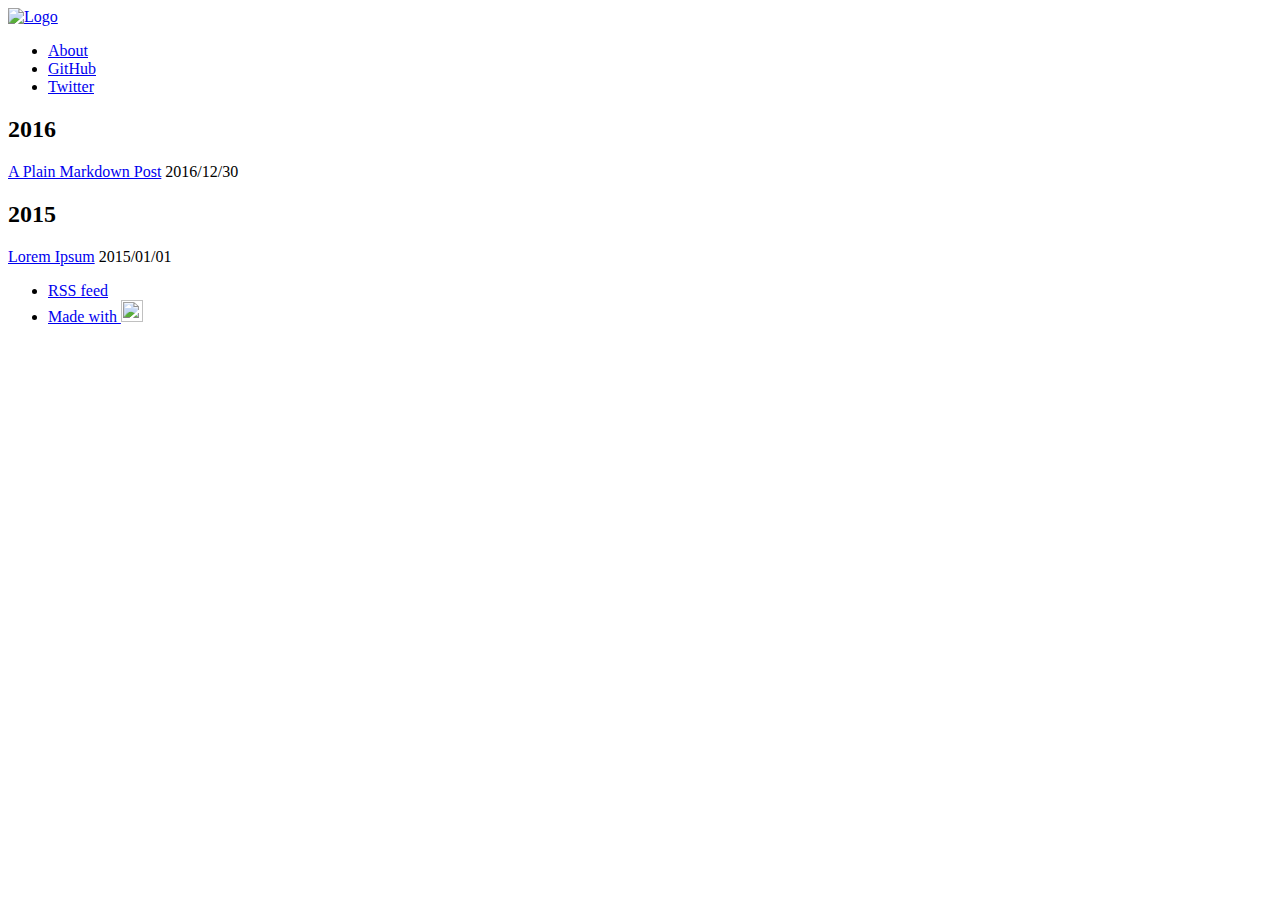
==== public/index.html @ 3d08074b "Update" ====
<!DOCTYPE html>
<html lang="en-us">
  <head>
    <meta charset="utf-8">
<meta name="viewport" content="width=device-width, initial-scale=1.0">
<meta name="generator" content="Hugo 0.36" />


<title>A Hugo website</title>
<meta property="og:title" content="A Hugo website">
<meta property="og:type" content="website">



<meta property="description" content="A website built through Hugo and blogdown.">





<link href="/index.xml" rel="alternate" type="application/rss+xml" title="A Hugo website" />



<link rel="stylesheet" href="/css/fonts.css" media="all">
<link rel="stylesheet" href="/css/main.css" media="all">



  </head>
  <body>
    <div class="wrapper">
      <header class="header">
        <nav class="nav">
  <a href="/" class="nav-logo">
    <img src="/images/Me.png"
         width="50"
         height="50"
         alt="Logo">
  </a>

  <ul class="nav-links">
    
    <li><a href="/about/">About</a></li>
    
    <li><a href="https://github.com/grousell">GitHub</a></li>
    
    <li><a href="https://twitter.com/GregRousell">Twitter</a></li>
    
  </ul>
</nav>

      </header>


<main class="content" role="main">

  
  <div class="archive">
    
    <h2 class="archive-title">2016</h2>
    
    <article class="archive-item">
      <a href="/2016/12/30/a-plain-markdown-post/" class="archive-item-link">A Plain Markdown Post</a>
      <span class="archive-item-date">
        2016/12/30
      </span>
    </article>
    
    
    <h2 class="archive-title">2015</h2>
    
    <article class="archive-item">
      <a href="/2015/01/01/lorem-ipsum/" class="archive-item-link">Lorem Ipsum</a>
      <span class="archive-item-date">
        2015/01/01
      </span>
    </article>
    
    
  </div>
  

</main>

      <footer class="footer">
        <ul class="footer-links">
          <li>
            <a href="/index.xml" type="application/rss+xml" target="_blank">RSS feed</a>
          </li>
          <li>
            <a href="https://gohugo.io/" class="footer-links-kudos">Made with <img src="/images/hugo-logo.png" width="22" height="22"></a>
          </li>
        </ul>
      </footer>

    </div>
    

    

    
  </body>
</html>
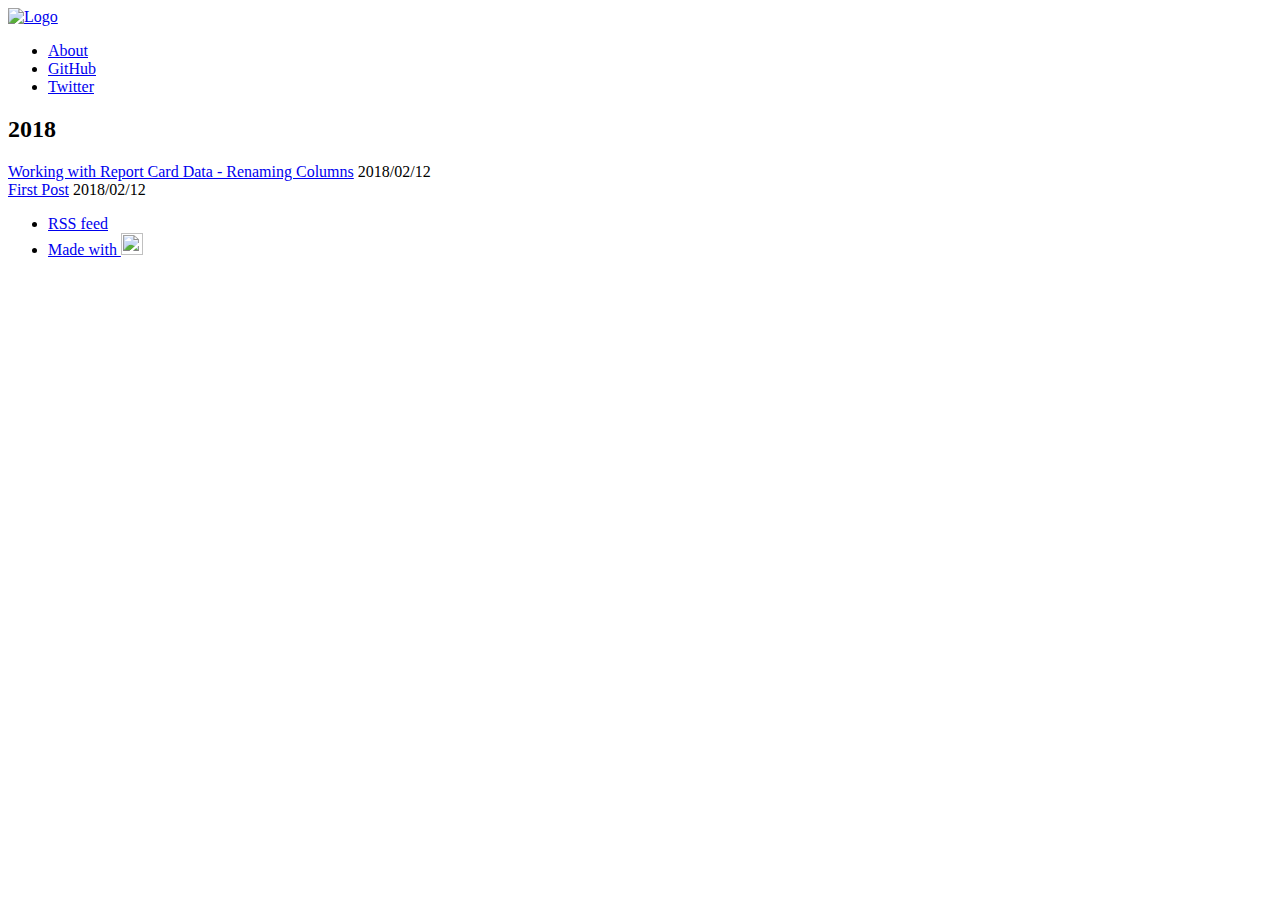
==== commit a7c586f4: "First and second post." ====
--- a/public/index.html
+++ b/public/index.html
@@ -58,22 +58,19 @@
   
   <div class="archive">
     
-    <h2 class="archive-title">2016</h2>
+    <h2 class="archive-title">2018</h2>
     
     <article class="archive-item">
-      <a href="/2016/12/30/a-plain-markdown-post/" class="archive-item-link">A Plain Markdown Post</a>
+      <a href="/2018/02/12/working-with-report-card-data-renaming-columns/" class="archive-item-link">Working with Report Card Data - Renaming Columns</a>
       <span class="archive-item-date">
-        2016/12/30
+        2018/02/12
       </span>
     </article>
     
-    
-    <h2 class="archive-title">2015</h2>
-    
     <article class="archive-item">
-      <a href="/2015/01/01/lorem-ipsum/" class="archive-item-link">Lorem Ipsum</a>
+      <a href="/2018/02/12/first-post/" class="archive-item-link">First Post</a>
       <span class="archive-item-date">
-        2015/01/01
+        2018/02/12
       </span>
     </article>
     
